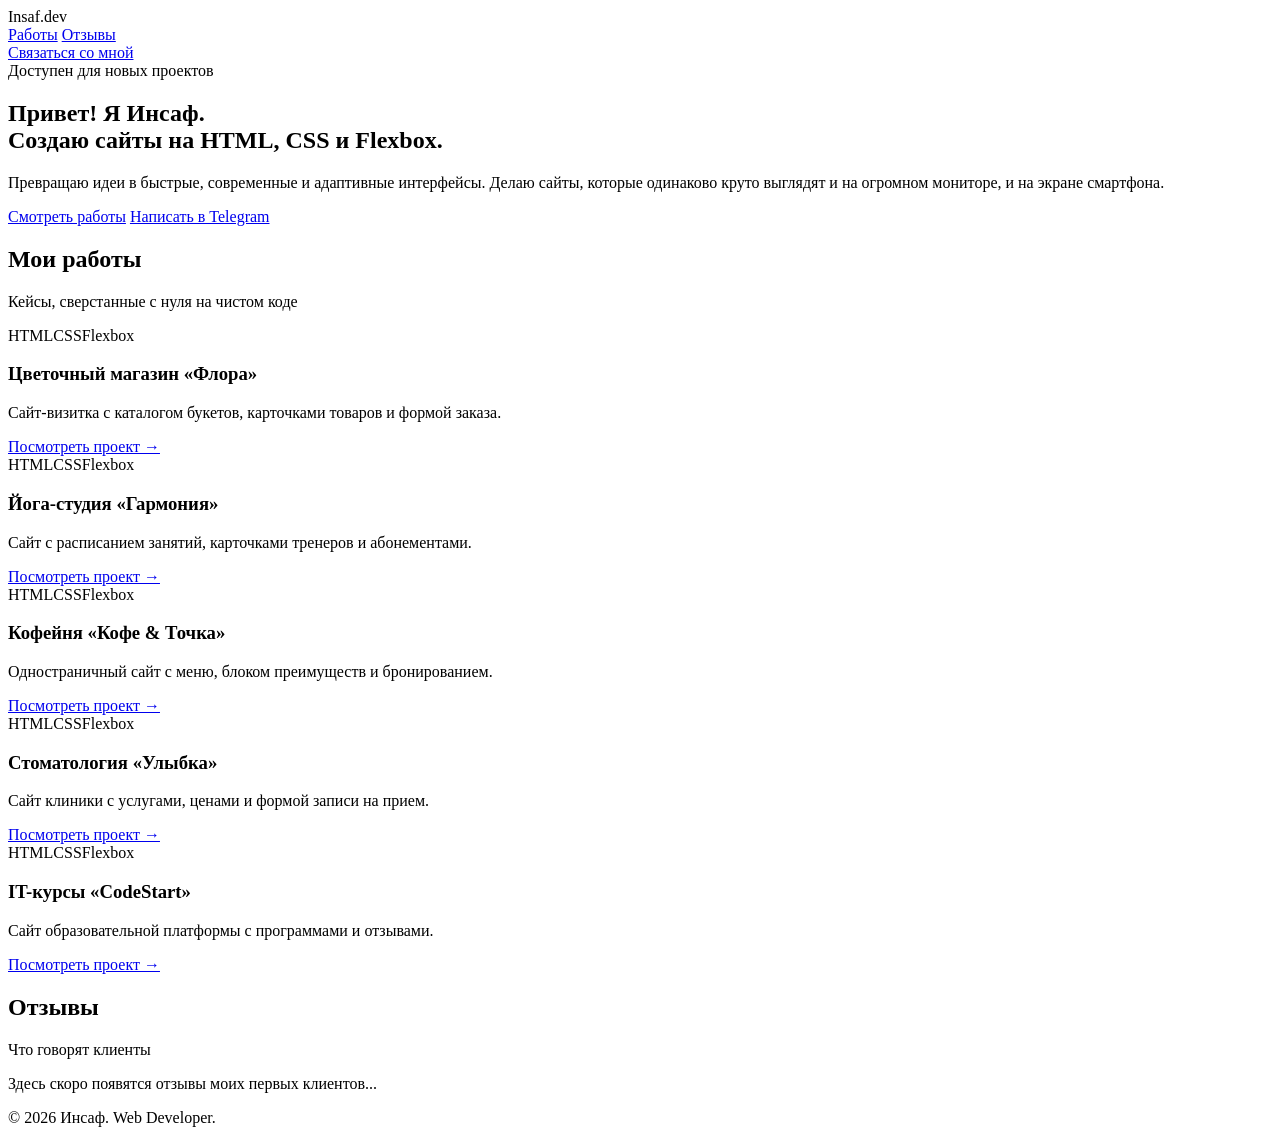
==== portfolio.html @ 7651d17b "Add files via upload" ====
<!DOCTYPE html>
<html lang="ru">
<head>
    <meta charset="UTF-8">
    <meta name="viewport" content="width=device-width, initial-scale=1.0">
    <title>Инсаф | Web Developer</title>
    <link rel="preconnect" href="https://fonts.googleapis.com">
    <link rel="preconnect" href="https://fonts.gstatic.com" crossorigin>
    <link href="https://fonts.googleapis.com/css2?family=Montserrat:wght@400;600;800&family=Inter:wght@400;500&display=swap" rel="stylesheet">
    <link rel="stylesheet" href="csspr/portfolio.css">
</head>
<body>

    <header class="site-header">
        <div class="header-container">
            <div class="logo">Insaf<span>.</span>dev</div>
            <nav class="header-nav">
                <a href="#works">Работы</a>
                <a href="#reviews">Отзывы</a>
            </nav>
            <a href="https://t.me/твой_ник" class="btn-header" target="_blank">Связаться со мной</a>
        </div>
    </header>

    <main>
        <section class="hero-section">
            <div class="hero-glow"></div>
            <div class="hero-content">
                <div class="badge">Доступен для новых проектов</div>
                <h1>Привет! Я <span class="gradient-text">Инсаф</span>.<br>Создаю сайты на HTML, CSS и Flexbox.</h1>
                <p>Превращаю идеи в быстрые, современные и адаптивные интерфейсы. Делаю сайты, которые одинаково круто выглядят и на огромном мониторе, и на экране смартфона.</p>
                <div class="hero-actions">
                    <a href="#works" class="btn-primary">Смотреть работы</a>
                    <a href="https://t.me/твой_ник" class="btn-secondary" target="_blank">Написать в Telegram</a>
                </div>
            </div>
        </section>

        <section class="portfolio" id="works">
            <div class="section-header">
                <h2>Мои работы</h2>
                <p>Кейсы, сверстанные с нуля на чистом коде</p>
            </div>
            
            <div class="portfolio-grid">
                <div class="portfolio-card">
                    <div class="card-image-wrapper">
                        <div class="card-gradient bg-flora"></div>
                    </div>
                    <div class="card-content">
                        <div class="card-tags"><span>HTML</span><span>CSS</span><span>Flexbox</span></div>
                        <h3>Цветочный магазин «Флора»</h3>
                        <p>Сайт-визитка с каталогом букетов, карточками товаров и формой заказа.</p>
                        <a href="#" target="_blank" class="btn-view">Посмотреть проект →</a>
                    </div>
                </div>

                <div class="portfolio-card">
                    <div class="card-image-wrapper">
                        <div class="card-gradient bg-yoga"></div>
                    </div>
                    <div class="card-content">
                        <div class="card-tags"><span>HTML</span><span>CSS</span><span>Flexbox</span></div>
                        <h3>Йога-студия «Гармония»</h3>
                        <p>Сайт с расписанием занятий, карточками тренеров и абонементами.</p>
                        <a href="#" target="_blank" class="btn-view">Посмотреть проект →</a>
                    </div>
                </div>

                <div class="portfolio-card">
                    <div class="card-image-wrapper">
                        <div class="card-gradient bg-coffee"></div>
                    </div>
                    <div class="card-content">
                        <div class="card-tags"><span>HTML</span><span>CSS</span><span>Flexbox</span></div>
                        <h3>Кофейня «Кофе & Точка»</h3>
                        <p>Одностраничный сайт с меню, блоком преимуществ и бронированием.</p>
                        <a href="#" target="_blank" class="btn-view">Посмотреть проект →</a>
                    </div>
                </div>

                <div class="portfolio-card">
                    <div class="card-image-wrapper">
                        <div class="card-gradient bg-dent"></div>
                    </div>
                    <div class="card-content">
                        <div class="card-tags"><span>HTML</span><span>CSS</span><span>Flexbox</span></div>
                        <h3>Стоматология «Улыбка»</h3>
                        <p>Сайт клиники с услугами, ценами и формой записи на прием.</p>
                        <a href="#" target="_blank" class="btn-view">Посмотреть проект →</a>
                    </div>
                </div>

                <div class="portfolio-card">
                    <div class="card-image-wrapper">
                        <div class="card-gradient bg-it"></div>
                    </div>
                    <div class="card-content">
                        <div class="card-tags"><span>HTML</span><span>CSS</span><span>Flexbox</span></div>
                        <h3>IT-курсы «CodeStart»</h3>
                        <p>Сайт образовательной платформы с программами и отзывами.</p>
                        <a href="#" target="_blank" class="btn-view">Посмотреть проект →</a>
                    </div>
                </div>
            </div>
        </section>

        <section class="reviews" id="reviews">
            <div class="section-header">
                <h2>Отзывы</h2>
                <p>Что говорят клиенты</p>
            </div>
            <div class="review-card">
                <p>Здесь скоро появятся отзывы моих первых клиентов...</p>
            </div>
        </section>
    </main>

    <footer class="footer">
        <p>© 2026 Инсаф. Web Developer.</p>
    </footer>

</body>
</html>
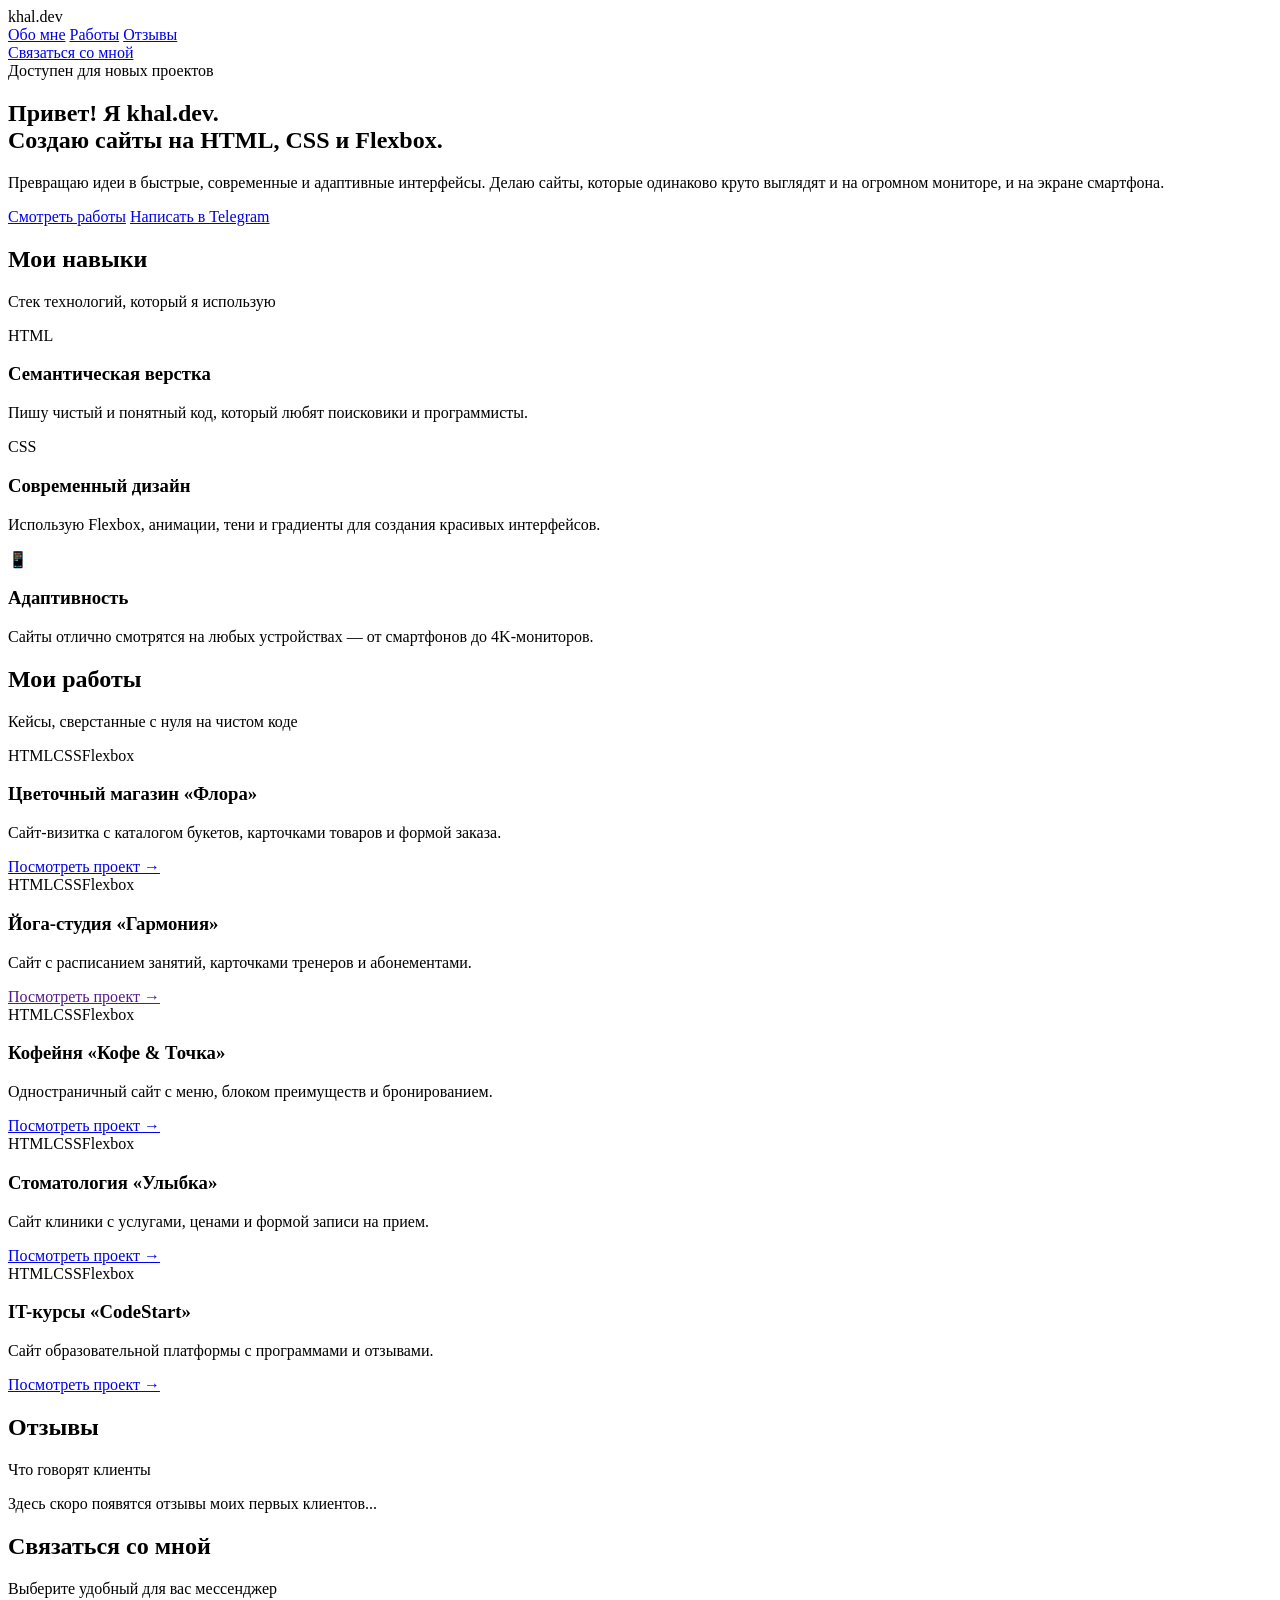
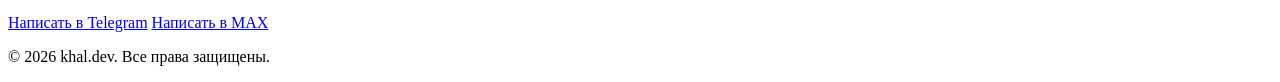
==== commit c02d5eba: "Update portfolio.html" ====
--- a/portfolio.html
+++ b/portfolio.html
@@ -3,7 +3,7 @@
 <head>
     <meta charset="UTF-8">
     <meta name="viewport" content="width=device-width, initial-scale=1.0">
-    <title>Инсаф | Web Developer</title>
+    <title>khal.dev | Web Developer</title>
     <link rel="preconnect" href="https://fonts.googleapis.com">
     <link rel="preconnect" href="https://fonts.gstatic.com" crossorigin>
     <link href="https://fonts.googleapis.com/css2?family=Montserrat:wght@400;600;800&family=Inter:wght@400;500&display=swap" rel="stylesheet">
@@ -13,12 +13,13 @@
 
     <header class="site-header">
         <div class="header-container">
-            <div class="logo">Insaf<span>.</span>dev</div>
+            <div class="logo">khal<span>.dev</span></div>
             <nav class="header-nav">
+                <a href="#about">Обо мне</a>
                 <a href="#works">Работы</a>
                 <a href="#reviews">Отзывы</a>
             </nav>
-            <a href="https://t.me/твой_ник" class="btn-header" target="_blank">Связаться со мной</a>
+            <a href="#my-contacts" class="btn-header">Связаться со мной</a>
         </div>
     </header>
 
@@ -27,11 +28,35 @@
             <div class="hero-glow"></div>
             <div class="hero-content">
                 <div class="badge">Доступен для новых проектов</div>
-                <h1>Привет! Я <span class="gradient-text">Инсаф</span>.<br>Создаю сайты на HTML, CSS и Flexbox.</h1>
+                <h1>Привет! Я <span class="gradient-text">khal.dev</span>.<br>Создаю сайты на HTML, CSS и Flexbox.</h1>
                 <p>Превращаю идеи в быстрые, современные и адаптивные интерфейсы. Делаю сайты, которые одинаково круто выглядят и на огромном мониторе, и на экране смартфона.</p>
                 <div class="hero-actions">
                     <a href="#works" class="btn-primary">Смотреть работы</a>
                     <a href="https://t.me/твой_ник" class="btn-secondary" target="_blank">Написать в Telegram</a>
+                </div>
+            </div>
+        </section>
+
+        <section class="skills" id="about">
+            <div class="section-header">
+                <h2>Мои навыки</h2>
+                <p>Стек технологий, который я использую</p>
+            </div>
+            <div class="skills-grid">
+                <div class="skill-card">
+                    <div class="skill-icon">HTML</div>
+                    <h3>Семантическая верстка</h3>
+                    <p>Пишу чистый и понятный код, который любят поисковики и программисты.</p>
+                </div>
+                <div class="skill-card">
+                    <div class="skill-icon">CSS</div>
+                    <h3>Современный дизайн</h3>
+                    <p>Использую Flexbox, анимации, тени и градиенты для создания красивых интерфейсов.</p>
+                </div>
+                <div class="skill-card">
+                    <div class="skill-icon">📱</div>
+                    <h3>Адаптивность</h3>
+                    <p>Сайты отлично смотрятся на любых устройствах — от смартфонов до 4K-мониторов.</p>
                 </div>
             </div>
         </section>
@@ -63,7 +88,7 @@
                         <div class="card-tags"><span>HTML</span><span>CSS</span><span>Flexbox</span></div>
                         <h3>Йога-студия «Гармония»</h3>
                         <p>Сайт с расписанием занятий, карточками тренеров и абонементами.</p>
-                        <a href="#" target="_blank" class="btn-view">Посмотреть проект →</a>
+                        <a href="" target="_blank" class="btn-view">Посмотреть проект →</a>
                     </div>
                 </div>
 
@@ -114,11 +139,23 @@
                 <p>Здесь скоро появятся отзывы моих первых клиентов...</p>
             </div>
         </section>
+
+        <section class="contact-section" id="my-contacts">
+            <div class="section-header">
+                <h2>Связаться со мной</h2>
+                <p>Выберите удобный для вас мессенджер</p>
+            </div>
+            <div class="contact-buttons">
+                <a href="https://t.me/nesterFarelly" class="btn-primary contact-btn" target="_blank">Написать в Telegram</a>
+                <a href="https://max.ru/u/f9LHodD0cOJeC29X3PhW9Z70_K93D2xXwatgF7Zvk80eNcvxmUSExS23MFo" class="btn-secondary contact-btn" target="_blank">Написать в MAX</a>
+            </div>
+        </section>
+
     </main>
 
     <footer class="footer">
-        <p>© 2026 Инсаф. Web Developer.</p>
+        <p>© 2026 khal.dev. Все права защищены.</p>
     </footer>
 
 </body>
-</html>+</html>
